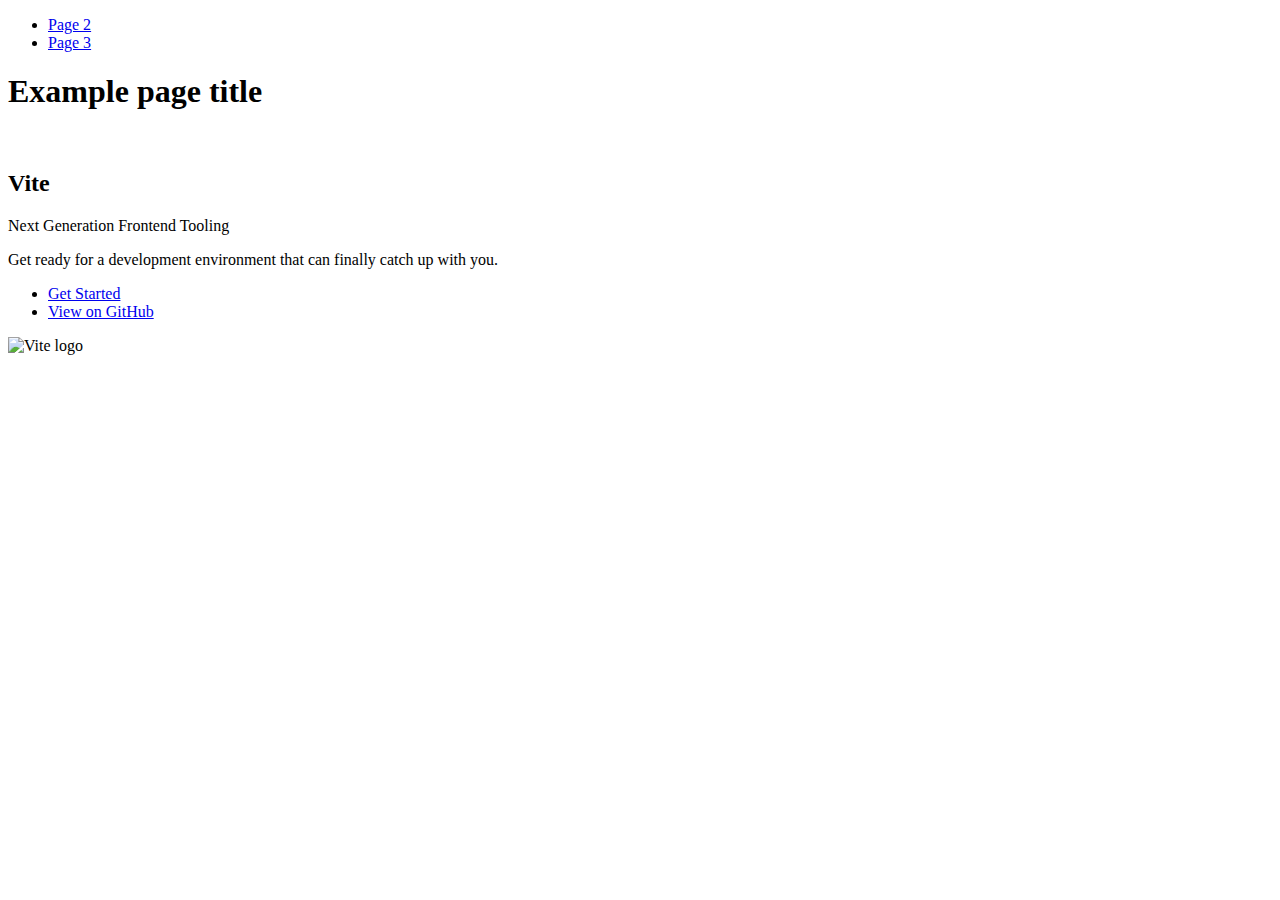
==== index.html @ 5d0ba5ac "Deploying to gh-pages from @ AndrWan1/goit-js-hw-10@b0665f8cf03ed70eb8e4bfd8dd3c16a9cb73dcfd 🚀" ====
<!DOCTYPE html>
<html lang="en">
  <head>
    <meta charset="UTF-8" />
    <link rel="icon" type="image/svg+xml" href="/goit-js-hw-10/favicon.svg" />
    <meta name="viewport" content="width=device-width, initial-scale=1.0" />
    <title>Vanilla App Template</title>
    
    <script type="module" crossorigin src="/goit-js-hw-10/commonHelpers.js"></script>
    <link rel="stylesheet" href="/goit-js-hw-10/assets/index-10c40100.css">
  </head>
  <body>
    <header class="header">
  <nav class="nav">
    <ul class="nav-list">
      <li class="nav-item">
        <a href="./page-2.html" class="nav-link">Page 2</a>
      </li>

      <li class="nav-item">
        <a href="./page-3.html" class="nav-link">Page 3</a>
      </li>
    </ul>
  </nav>
</header>


    <section>
      <h1>Example page title</h1>
      <!-- Path to images as from index.html file -->
      <img src="/goit-js-hw-10/assets/javascript-8dac5379.svg" alt="" />
    </section>

    <!-- Loads the specified .html file -->
    <section class="vite-promo">
  <div class="container">
    <div class="wrapper">
      <h2 class="title">
        <span class="gradient">Vite</span>
      </h2>
      <p class="text">Next Generation Frontend Tooling</p>
      <p class="tagline">
        Get ready for a development environment that can finally catch up with
        you.
      </p>

      <ul class="actions">
        <li class="action">
          <a
            class="link"
            href="https://vitejs.dev/guide/"
            target="_blank"
            rel="noopener noreferrer"
            >Get Started</a
          >
        </li>
        <li class="action">
          <a
            class="link"
            href="https://github.com/vitejs/vite"
            target="_blank"
            rel="noopener noreferrer"
            >View on GitHub</a
          >
        </li>
      </ul>
    </div>

    <div class="thumb">
      <!-- Path to images as from index.html file -->
      <img
        class="pic"
        src="/goit-js-hw-10/assets/vite-logo-51249ca9.png"
        alt="Vite logo"
        width="640"
        height="640"
      />
    </div>
  </div>
</section>


    
  </body>
</html>
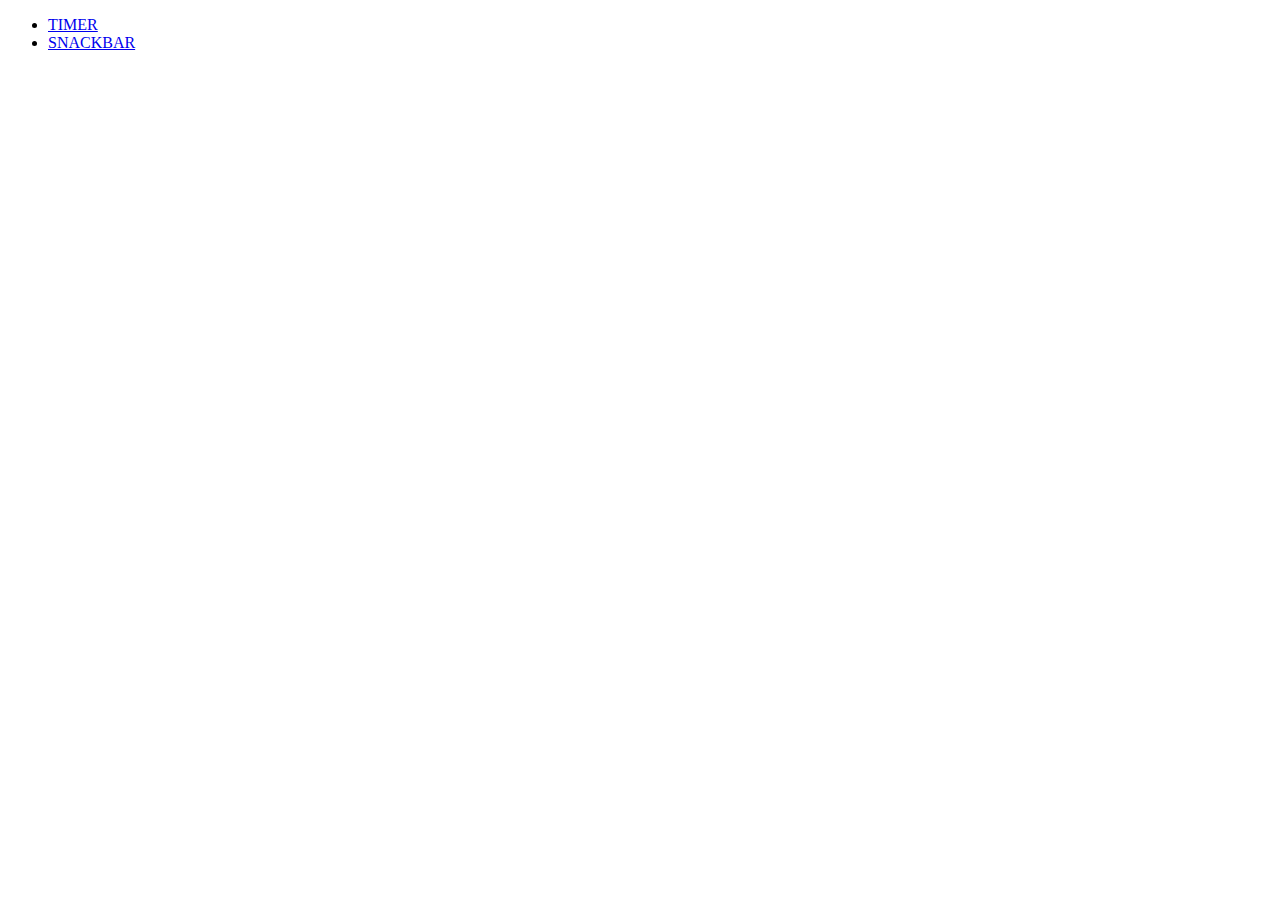
==== commit a9c107db: "Deploying to gh-pages from @ AndrWan1/goit-js-hw-10@c7cdb8307339965a9f65577dc81f9264be1734a7 🚀" ====
--- a/index.html
+++ b/index.html
@@ -1,85 +1,24 @@
 <!DOCTYPE html>
 <html lang="en">
-  <head>
-    <meta charset="UTF-8" />
-    <link rel="icon" type="image/svg+xml" href="/goit-js-hw-10/favicon.svg" />
-    <meta name="viewport" content="width=device-width, initial-scale=1.0" />
-    <title>Vanilla App Template</title>
-    
-    <script type="module" crossorigin src="/goit-js-hw-10/commonHelpers.js"></script>
-    <link rel="stylesheet" href="/goit-js-hw-10/assets/index-10c40100.css">
-  </head>
-  <body>
-    <header class="header">
-  <nav class="nav">
-    <ul class="nav-list">
-      <li class="nav-item">
-        <a href="./page-2.html" class="nav-link">Page 2</a>
-      </li>
 
-      <li class="nav-item">
-        <a href="./page-3.html" class="nav-link">Page 3</a>
-      </li>
-    </ul>
-  </nav>
-</header>
+<head>
+  <meta charset="UTF-8" />
+  <link rel="icon" type="image/svg+xml" href="/favicon.svg" />
+  <meta name="viewport" content="width=device-width, initial-scale=1.0" />
+  <title>goit-js-hw-10</title>
+  <link rel="preconnect" href="https://fonts.googleapis.com" />
+  <link rel="preconnect" href="https://fonts.gstatic.com" crossorigin />
+  <link href="https://fonts.googleapis.com/css2?family=Montserrat:ital,wght@0,100..900;1,100..900&display=swap"
+    rel="stylesheet" />
+  
+  <link rel="stylesheet" href="/goit-js-hw-10/assets/index-10c40100.css">
+</head>
 
+<body>
+  <ul>
+    <li><a href="./1-timer.html">TIMER</a></li>
+    <li><a href="./2-snackbar.html">SNACKBAR</a></li>
+  </ul>
+</body>
 
-    <section>
-      <h1>Example page title</h1>
-      <!-- Path to images as from index.html file -->
-      <img src="/goit-js-hw-10/assets/javascript-8dac5379.svg" alt="" />
-    </section>
-
-    <!-- Loads the specified .html file -->
-    <section class="vite-promo">
-  <div class="container">
-    <div class="wrapper">
-      <h2 class="title">
-        <span class="gradient">Vite</span>
-      </h2>
-      <p class="text">Next Generation Frontend Tooling</p>
-      <p class="tagline">
-        Get ready for a development environment that can finally catch up with
-        you.
-      </p>
-
-      <ul class="actions">
-        <li class="action">
-          <a
-            class="link"
-            href="https://vitejs.dev/guide/"
-            target="_blank"
-            rel="noopener noreferrer"
-            >Get Started</a
-          >
-        </li>
-        <li class="action">
-          <a
-            class="link"
-            href="https://github.com/vitejs/vite"
-            target="_blank"
-            rel="noopener noreferrer"
-            >View on GitHub</a
-          >
-        </li>
-      </ul>
-    </div>
-
-    <div class="thumb">
-      <!-- Path to images as from index.html file -->
-      <img
-        class="pic"
-        src="/goit-js-hw-10/assets/vite-logo-51249ca9.png"
-        alt="Vite logo"
-        width="640"
-        height="640"
-      />
-    </div>
-  </div>
-</section>
-
-
-    
-  </body>
-</html>
+</html>